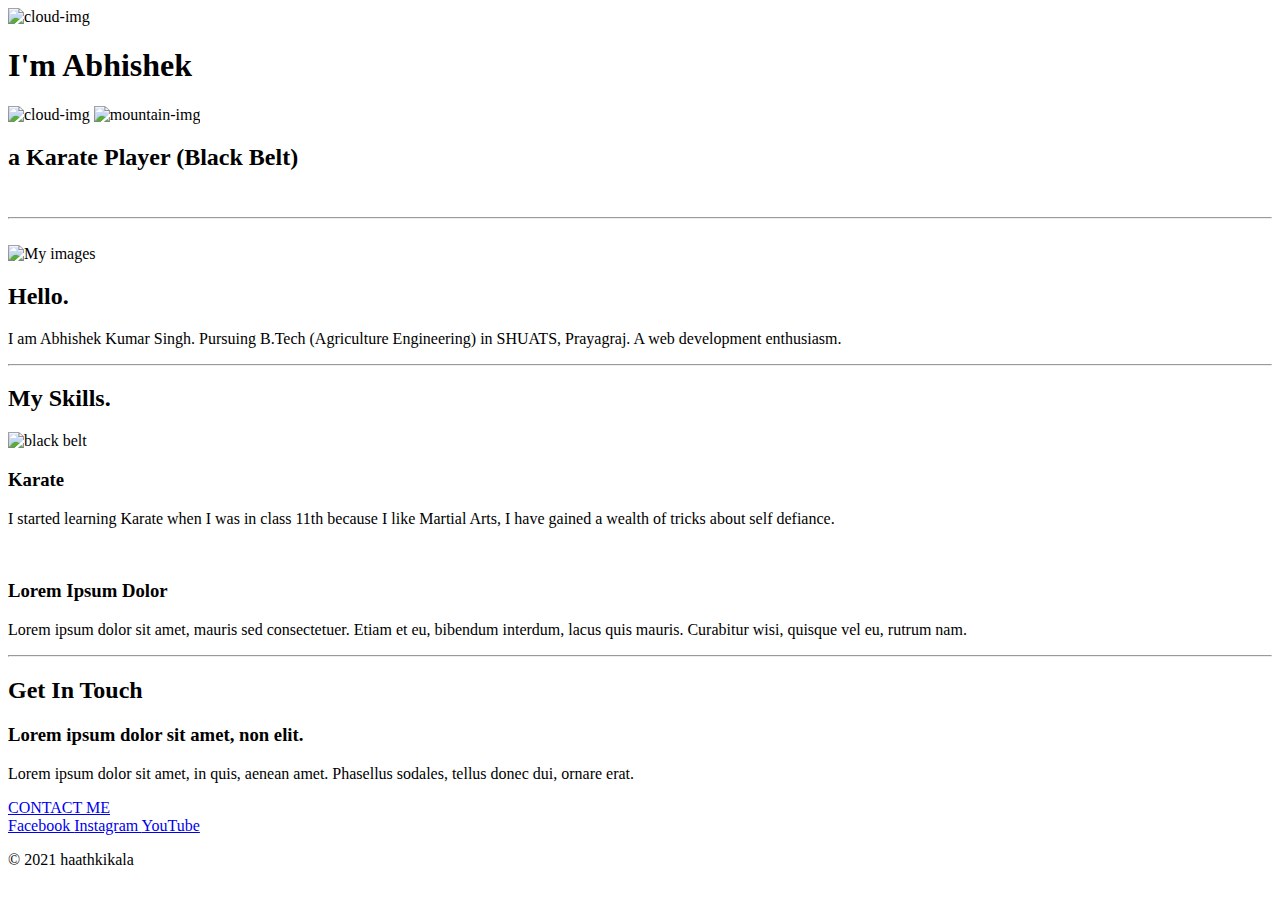
==== index.html @ 2ce4d6ec "Add files via upload" ====
<!DOCTYPE html>
<html lang="en">
  <head>
    <meta charset="UTF-8" />
    <meta http-equiv="X-UA-Compatible" content="IE=edge" />
    <meta name="viewport" content="width=device-width, initial-scale=1.0" />
    <title>Abhishek</title>
    <link rel="stylesheet" href="css/style.css" />
    <link rel="preconnect" href="https://fonts.googleapis.com" />
    <link rel="preconnect" href="https://fonts.gstatic.com" crossorigin />
    <link
      href="https://fonts.googleapis.com/css2?family=Allison&family=Merriweather:ital@1&family=Sacramento&display=swap"
      rel="stylesheet"
    />
  </head>
  <body>
    <div class="upper">
      <img class="upper-cloud" src="images/cloud.png" alt="cloud-img" />
      <h1>I'm Abhishek</h1>

      <img class="lower-cloud" src="images/cloud.png" alt="cloud-img" />
      <img src="images/shadow.png" alt="mountain-img" />
      <h2>a Karate Player (Black Belt)</h2>
    </div>
    <br />
    <hr />
    <br />
    <div class="middle">
      <div class="profile">
        <img class="my-image" src="images/my-image.png" alt="My images" />
        <h2>Hello.</h2>
        <p>
          I am Abhishek Kumar Singh. Pursuing B.Tech (Agriculture Engineering)
          in SHUATS, Prayagraj. A web development enthusiasm.
        </p>
      </div>
      <hr />
      <div class="skills">
        <h2>My Skills.</h2>
        <div class="skill-row">
          <img class="belt" src="images/judo.png" alt="black belt" />
          <h3>Karate</h3>
          <p>
            I started learning Karate when I was in class 11th because I like
            Martial Arts, I have gained a wealth of tricks about self defiance.
          </p>
        </div>
        <div class="skill-row">
          <img class="" src="" alt="" />
          <h3>Lorem Ipsum Dolor</h3>
          <p>
            Lorem ipsum dolor sit amet, mauris sed consectetuer. Etiam et eu,
            bibendum interdum, lacus quis mauris. Curabitur wisi, quisque vel
            eu, rutrum nam.
          </p>
        </div>
      </div>
      <hr />
      <div class="contact-me">
        <h2>Get In Touch</h2>
        <h3>Lorem ipsum dolor sit amet, non elit.</h3>
        <p>
          Lorem ipsum dolor sit amet, in quis, aenean amet. Phasellus sodales,
          tellus donec dui, ornare erat.
        </p>
        <a class="btn" href="contact-me.html">CONTACT ME</a>
      </div>
    </div>

    <div class="lower">
      <a class="footer-link" href="https://m.facebook.com/haathkikala/">
        Facebook
      </a>

      <a class="footer-link" href="https://www.instagram.com/haathkikala">
        Instagram
      </a>

      <a class="footer-link" href="https://youtube.com/c/HaathKiKala">
        YouTube
      </a>
      <p>© 2021 haathkikala</p>
    </div>
  </body>
</html>
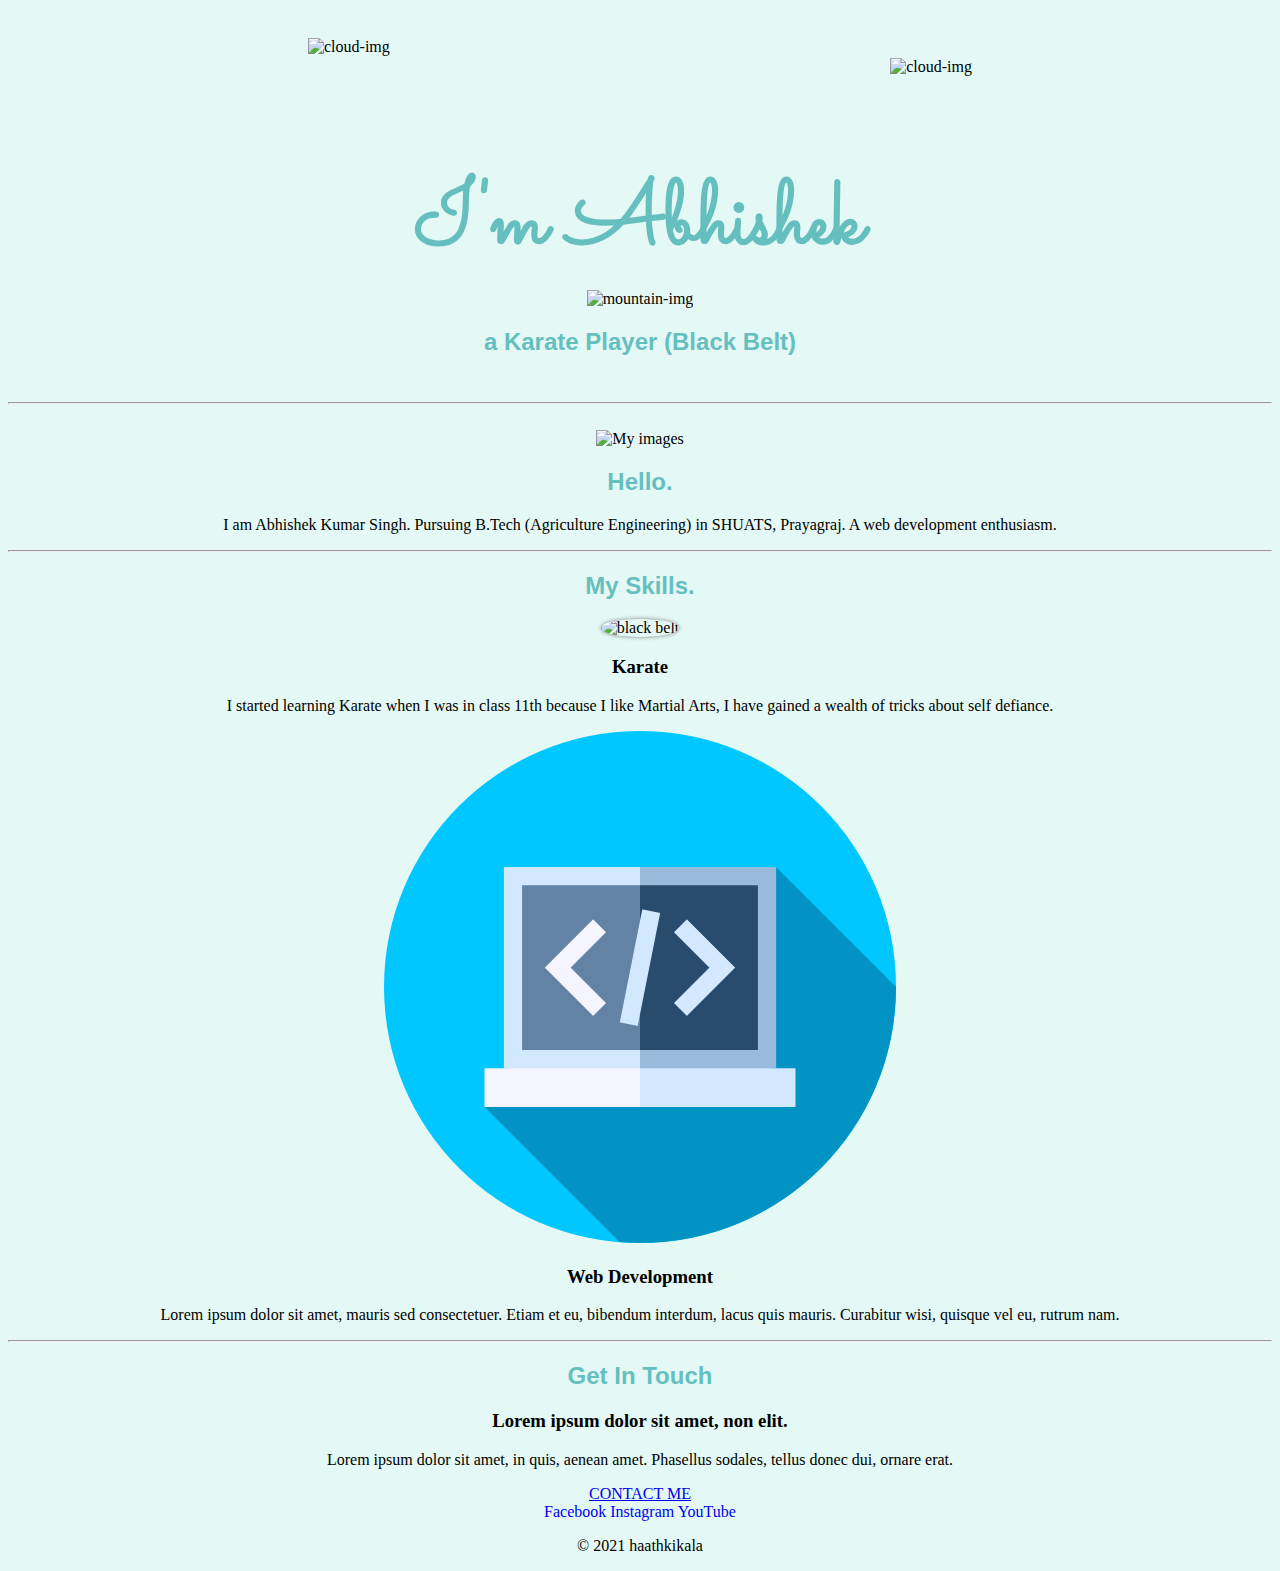
==== commit cb7a92de: "Add files via upload" ====
--- a/index.html
+++ b/index.html
@@ -46,8 +46,8 @@
           </p>
         </div>
         <div class="skill-row">
-          <img class="" src="" alt="" />
-          <h3>Lorem Ipsum Dolor</h3>
+          <img class="web" src="images/programming.png" alt="web development" />
+          <h3>Web Development</h3>
           <p>
             Lorem ipsum dolor sit amet, mauris sed consectetuer. Etiam et eu,
             bibendum interdum, lacus quis mauris. Curabitur wisi, quisque vel
--- a/css/style.css
+++ b/css/style.css
@@ -0,0 +1,49 @@
+body {
+  background-color: #e4f9f5;
+  text-align: center;
+}
+h1 {
+  color: #66bfbf;
+  font-size: 5.625rem;
+  margin: 50px auto 0 auto;
+  font-family: "Sacramento", cursive;
+}
+
+h2 {
+  color: #66bfbf;
+  font-family: "monstserrat", sans-serif;
+  font-size: 1.5rem;
+}
+
+.upper {
+  background-color: #e4f9f5;
+  position: relative;
+  padding-top: 100px;
+}
+
+.lower-cloud {
+  position: absolute;
+  left: 300px;
+  bottom: 300px;
+}
+
+.upper-cloud {
+  position: absolute;
+  right: 300px;
+  top: 50px;
+}
+
+.belt {
+  border-radius: 100%;
+  box-shadow: 0 0 4px grey;
+  border: 0;
+  width: 100px;
+  height: 100px;
+}
+
+.footer-link {
+  text-decoration: rgb(5, 202, 252);
+}
+.my-image {
+  height: 200px;
+}
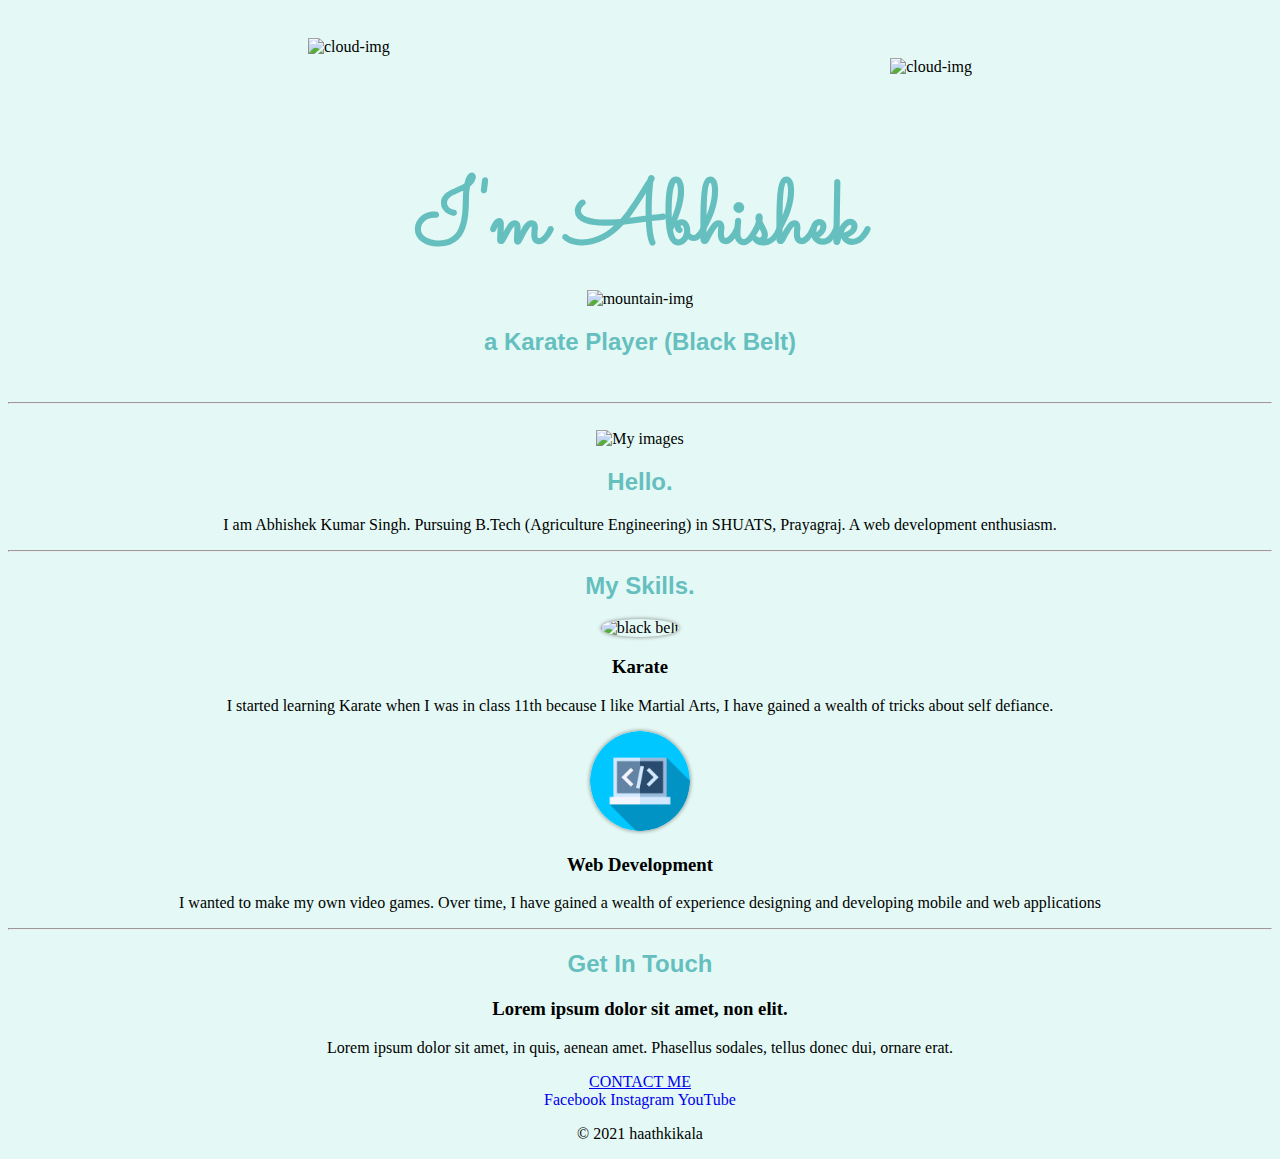
==== commit db53a6bf: "Update index.html" ====
--- a/index.html
+++ b/index.html
@@ -49,10 +49,9 @@
           <img class="web" src="images/programming.png" alt="web development" />
           <h3>Web Development</h3>
           <p>
-            Lorem ipsum dolor sit amet, mauris sed consectetuer. Etiam et eu,
-            bibendum interdum, lacus quis mauris. Curabitur wisi, quisque vel
-            eu, rutrum nam.
-          </p>
+            I wanted to make my own video games. Over time, I have gained a wealth of experience designing and developing mobile and web applications
+          </
+            p>
         </div>
       </div>
       <hr />
--- a/css/style.css
+++ b/css/style.css
@@ -40,6 +40,13 @@
   width: 100px;
   height: 100px;
 }
+.web {
+  border-radius: 100%;
+  box-shadow: 0 0 4px grey;
+  border: 0;
+  width: 100px;
+  height: 100px;
+}
 
 .footer-link {
   text-decoration: rgb(5, 202, 252);
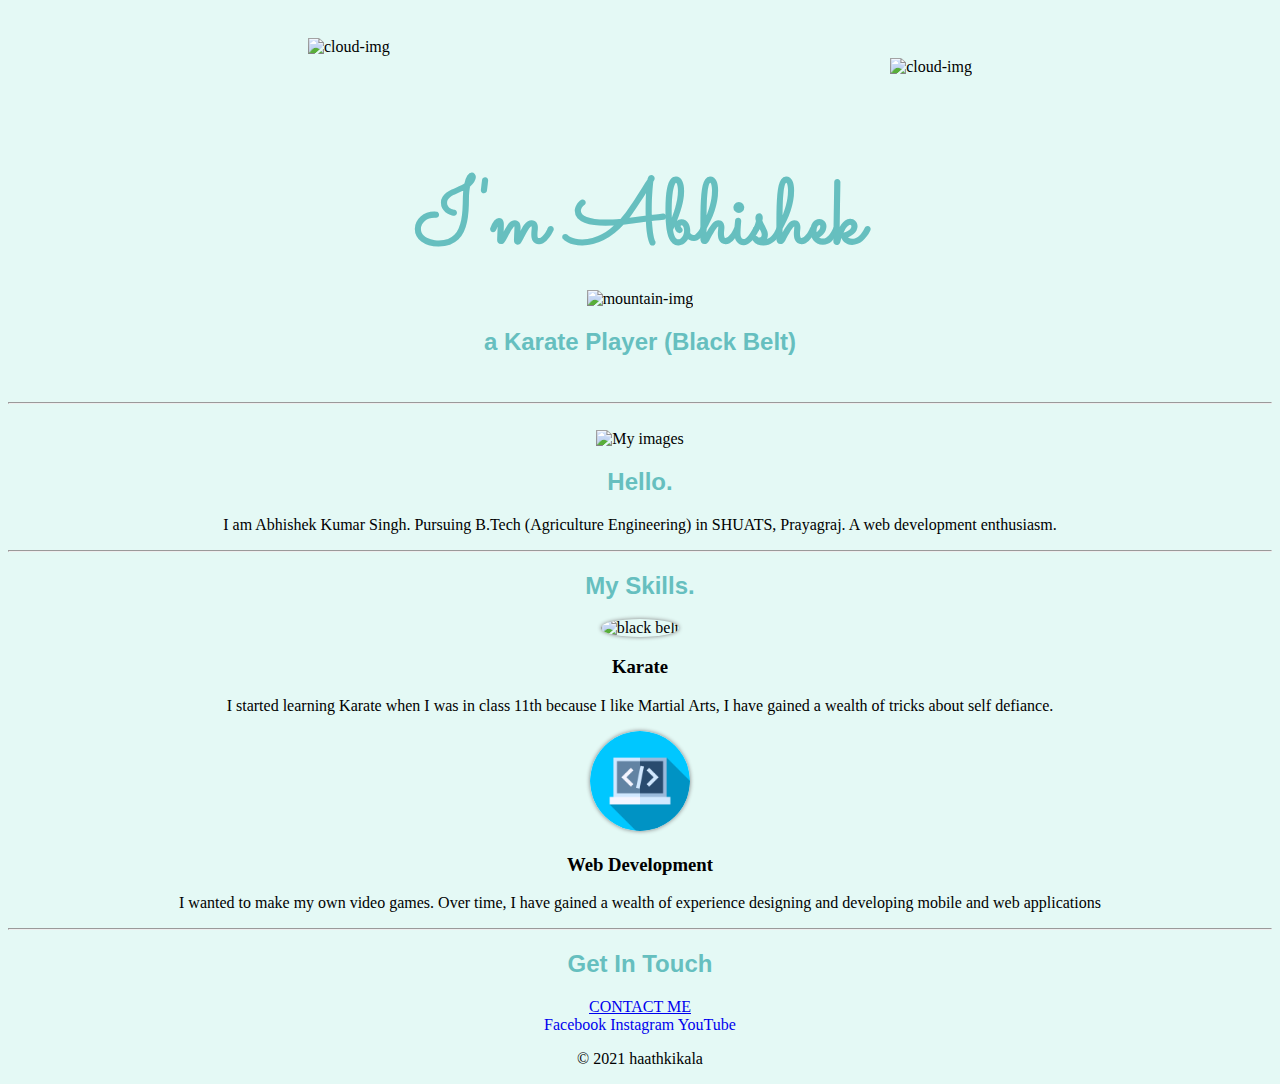
==== commit de885884: "Update index.html" ====
--- a/index.html
+++ b/index.html
@@ -55,13 +55,9 @@
         </div>
       </div>
       <hr />
-      <div class="contact-me">
+   <div class="contact-me">
         <h2>Get In Touch</h2>
-        <h3>Lorem ipsum dolor sit amet, non elit.</h3>
-        <p>
-          Lorem ipsum dolor sit amet, in quis, aenean amet. Phasellus sodales,
-          tellus donec dui, ornare erat.
-        </p>
+      
         <a class="btn" href="contact-me.html">CONTACT ME</a>
       </div>
     </div>
